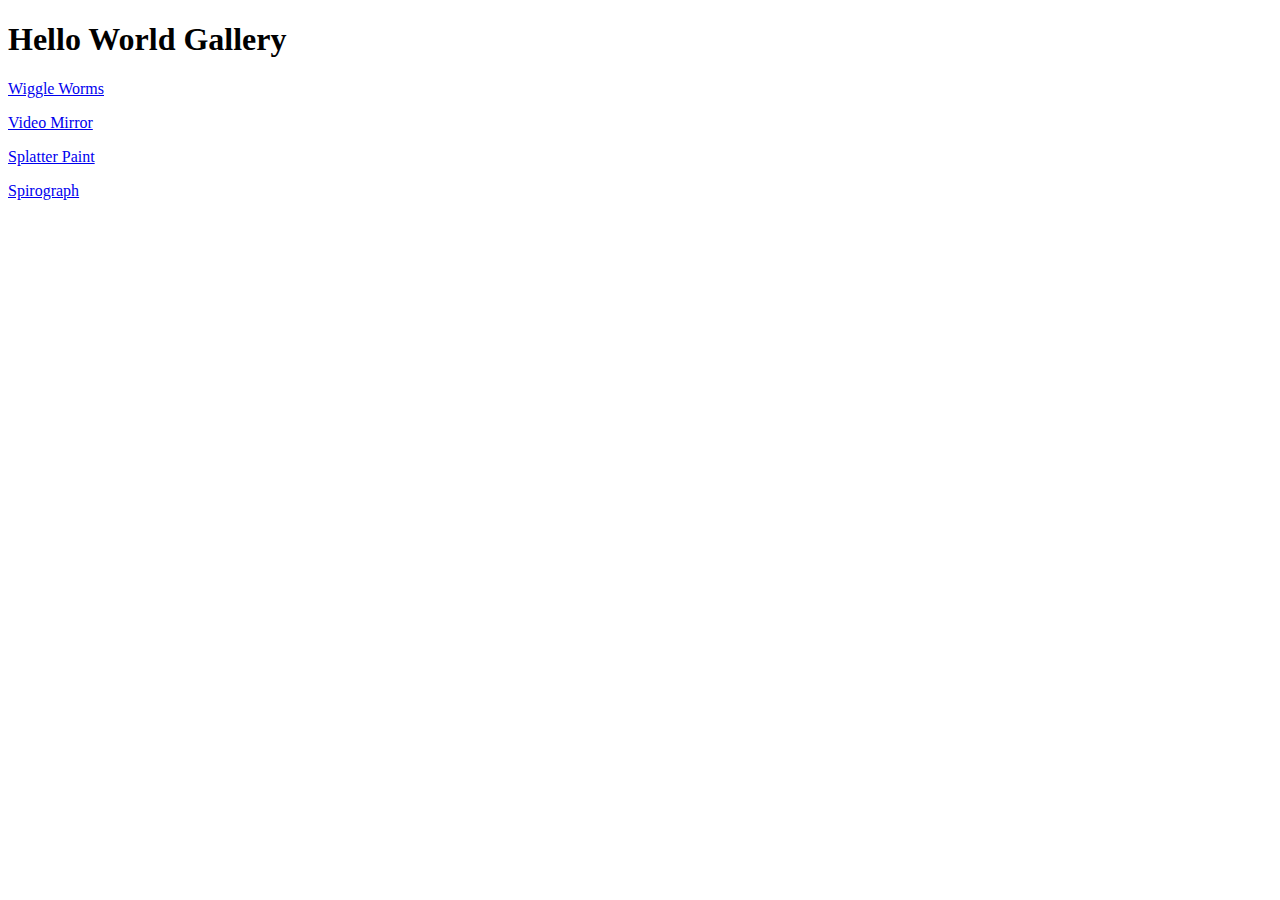
==== index.html @ 4dc43a89 "update links" ====
<!DOCTYPE html>
<html lang="en">
  <head>
    <meta charset="utf-8" />
    <meta name="viewport" content="width=device-width, initial-scale=1.0">

    <title>Hello World Gallery</title>

    <link rel="stylesheet" type="text/css" href="style.css">

    <script src="libraries/p5.min.js"></script>
    <script src="libraries/p5.sound.min.js"></script>
  </head>

  <body>
    <script src="sketch.js"></script>
    <h1>Hello World Gallery</h1>
   <p><a href="https://sajump-ixd.github.io/helloworldgallery/WiggleWorms/index.html">Wiggle Worms</a></p>
   <p><a href="https://sajump-ixd.github.io/helloworldgallery/VideoMirror/index.html">Video Mirror</a></p>
   <p><a href="https://sajump-ixd.github.io/helloworldgallery/SplatterPaint/index.html">Splatter Paint</a></p>
   <p><a href="https://sajump-ixd.github.io/helloworldgallery/Spirograph/index.html">Spirograph</a></p>
  </body>

</html>
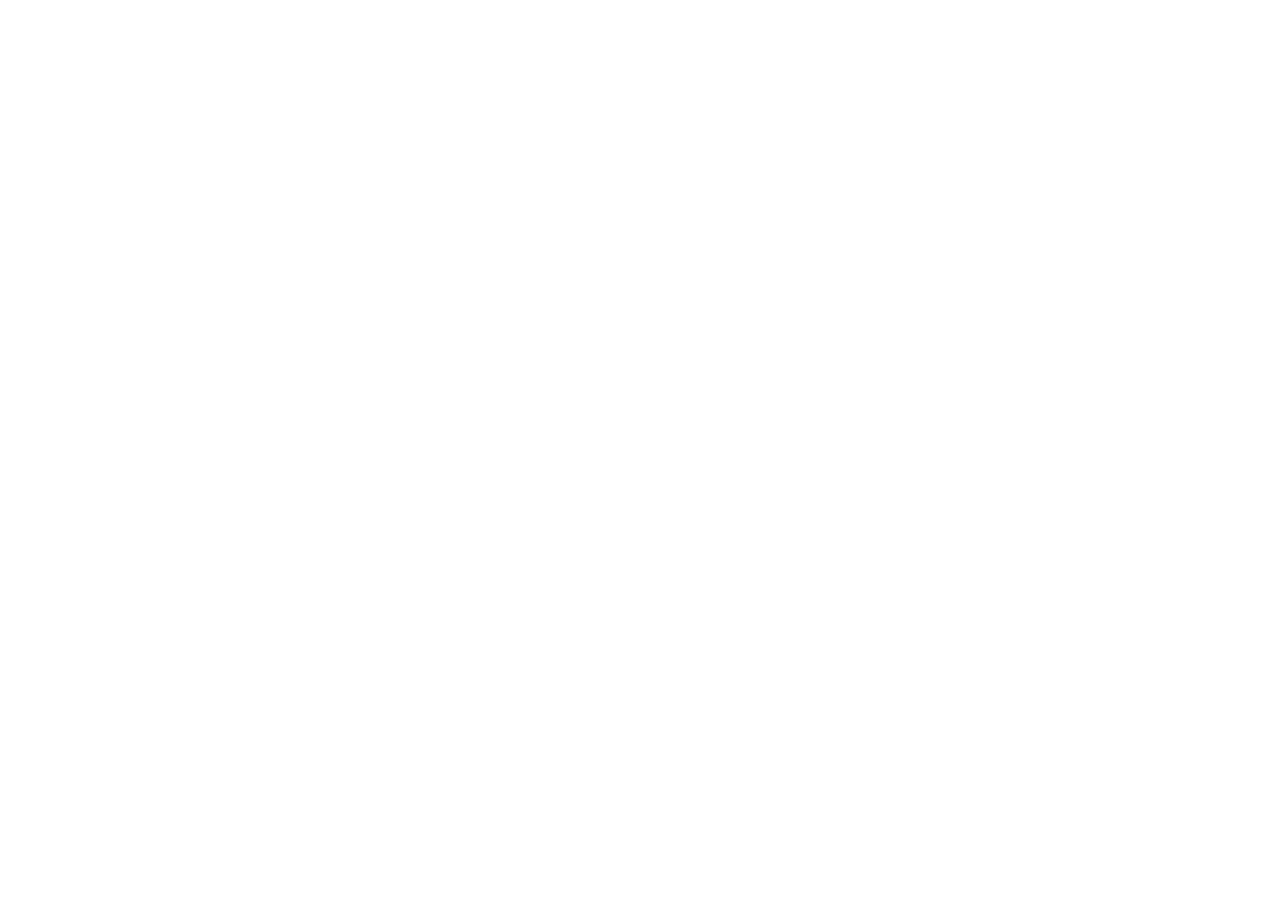
==== commit 4ad32f80: "title, pause, tails" ====
--- a/index.html
+++ b/index.html
@@ -4,7 +4,7 @@
     <meta charset="utf-8" />
     <meta name="viewport" content="width=device-width, initial-scale=1.0">
 
-    <title>Hello World Gallery</title>
+    <title>Wiggle Worms</title>
 
     <link rel="stylesheet" type="text/css" href="style.css">
 
@@ -14,11 +14,5 @@
 
   <body>
     <script src="sketch.js"></script>
-    <h1>Hello World Gallery</h1>
-   <p><a href="https://sajump-ixd.github.io/helloworldgallery/WiggleWorms/index.html">Wiggle Worms</a></p>
-   <p><a href="https://sajump-ixd.github.io/helloworldgallery/VideoMirror/index.html">Video Mirror</a></p>
-   <p><a href="https://sajump-ixd.github.io/helloworldgallery/SplatterPaint/index.html">Splatter Paint</a></p>
-   <p><a href="https://sajump-ixd.github.io/helloworldgallery/Spirograph/index.html">Spirograph</a></p>
   </body>
-
 </html>
--- a/style.css
+++ b/style.css
@@ -0,0 +1,41 @@
+html, body {
+  margin: 0;
+  padding: 0;
+  font-family: Sans-Serif;
+}
+
+div {
+  display: inline-block;
+  height: 30px;
+  padding: 15px;
+  width: 120px;
+}
+
+button {
+  display: inline-block;
+  background-color: #2471A3;
+  width: 100%;
+  height: 100%;
+  color: white;
+  border: none;
+  border-radius: 2px;
+  
+}
+
+.button:hover {
+  background-color: white; 
+  color:  #2471A3;
+  border: 2px solid  #2471A3; 
+}
+
+a {
+  color: #2471A3;
+  float: right;
+  margin-right: 30px;
+  margin-top: 30px;
+}
+
+canvas {
+  display: block;
+}
+
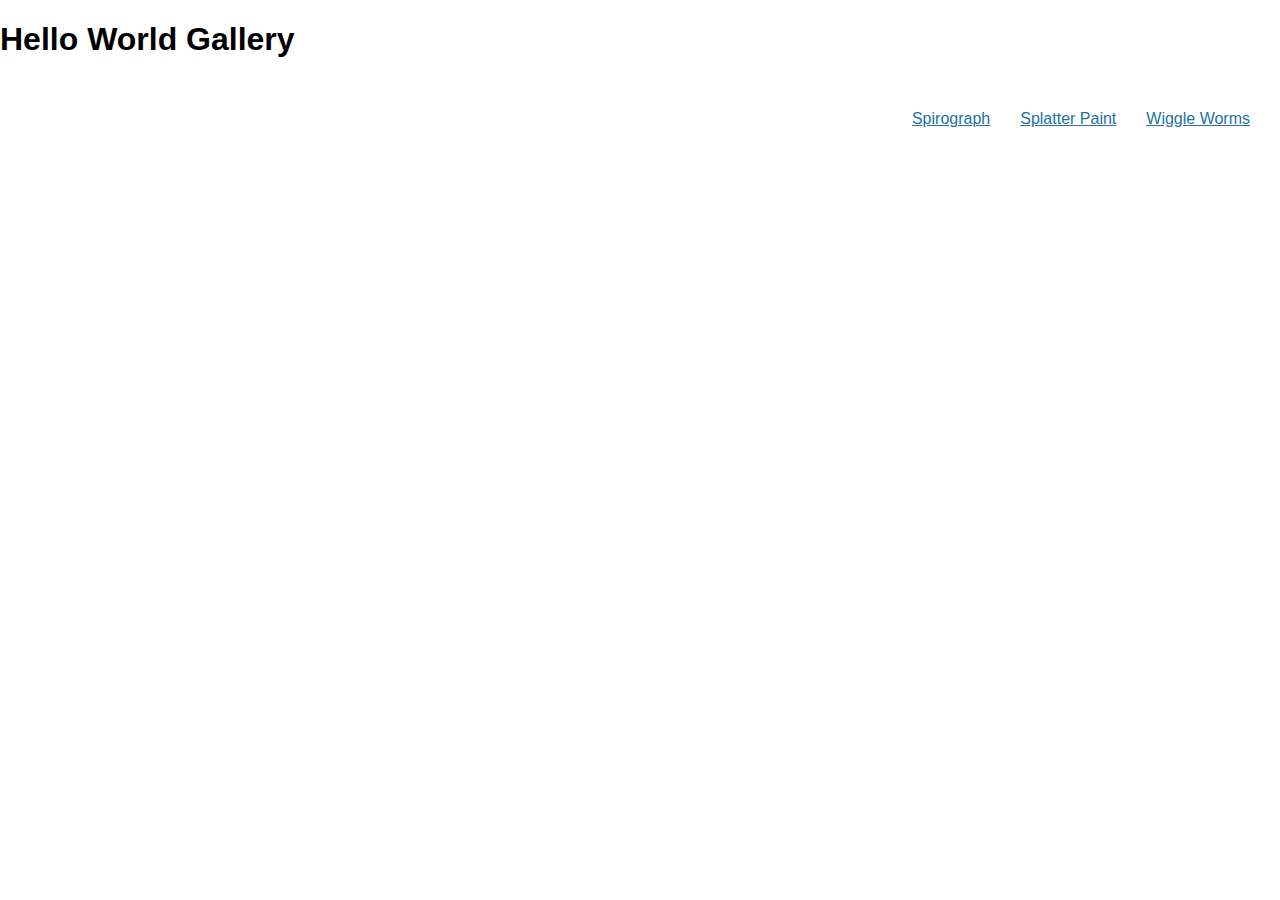
==== commit af5ef262: "Add files via upload" ====
--- a/index.html
+++ b/index.html
@@ -4,7 +4,7 @@
     <meta charset="utf-8" />
     <meta name="viewport" content="width=device-width, initial-scale=1.0">
 
-    <title>Wiggle Worms</title>
+    <title>Hello World Gallery</title>
 
     <link rel="stylesheet" type="text/css" href="style.css">
 
@@ -14,5 +14,10 @@
 
   <body>
     <script src="sketch.js"></script>
+    <h1>Hello World Gallery</h1>
+   <p><a href="https://sajump-ixd.github.io/helloworldgallery/WiggleWorms/index.html">Wiggle Worms</a></p>
+   <p><a href="https://sajump-ixd.github.io/helloworldgallery/SplatterPaint/index.html">Splatter Paint</a></p>
+   <p><a href="https://sajump-ixd.github.io/helloworldgallery/Spirograph/index.html">Spirograph</a></p>
   </body>
+
 </html>
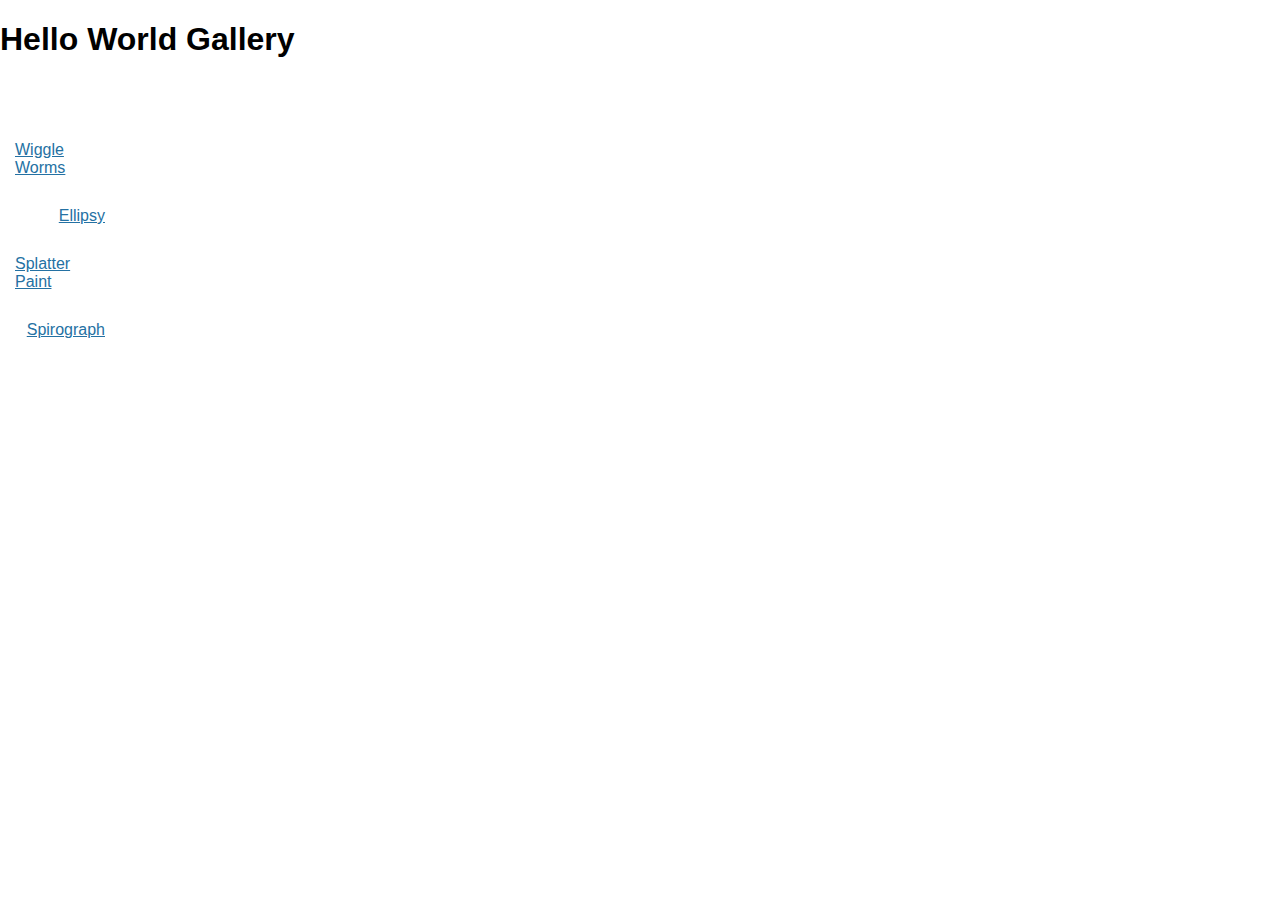
==== commit 0597ddcf: "add new link to new project" ====
--- a/index.html
+++ b/index.html
@@ -3,7 +3,8 @@
   <head>
     <meta charset="utf-8" />
     <meta name="viewport" content="width=device-width, initial-scale=1.0">
-
+    <link rel="preconnect" href="https://fonts.gstatic.com">
+    <link href="https://fonts.googleapis.com/css2?family=IBM+Plex+Mono:wght@200;400;600&display=swap" rel="stylesheet">
     <title>Hello World Gallery</title>
 
     <link rel="stylesheet" type="text/css" href="style.css">
@@ -14,10 +15,17 @@
 
   <body>
     <script src="sketch.js"></script>
-    <h1>Hello World Gallery</h1>
+    
+
+    <class="title">
+      <h1>Hello World Gallery</h1>
+    
+    <div>
    <p><a href="https://sajump-ixd.github.io/helloworldgallery/WiggleWorms/index.html">Wiggle Worms</a></p>
+   <p><a href="https://sajump-ixd.github.io/helloworldgallery/Ellipsy/index.html">Ellipsy</a></p>
    <p><a href="https://sajump-ixd.github.io/helloworldgallery/SplatterPaint/index.html">Splatter Paint</a></p>
    <p><a href="https://sajump-ixd.github.io/helloworldgallery/Spirograph/index.html">Spirograph</a></p>
+  </div>
   </body>
 
 </html>
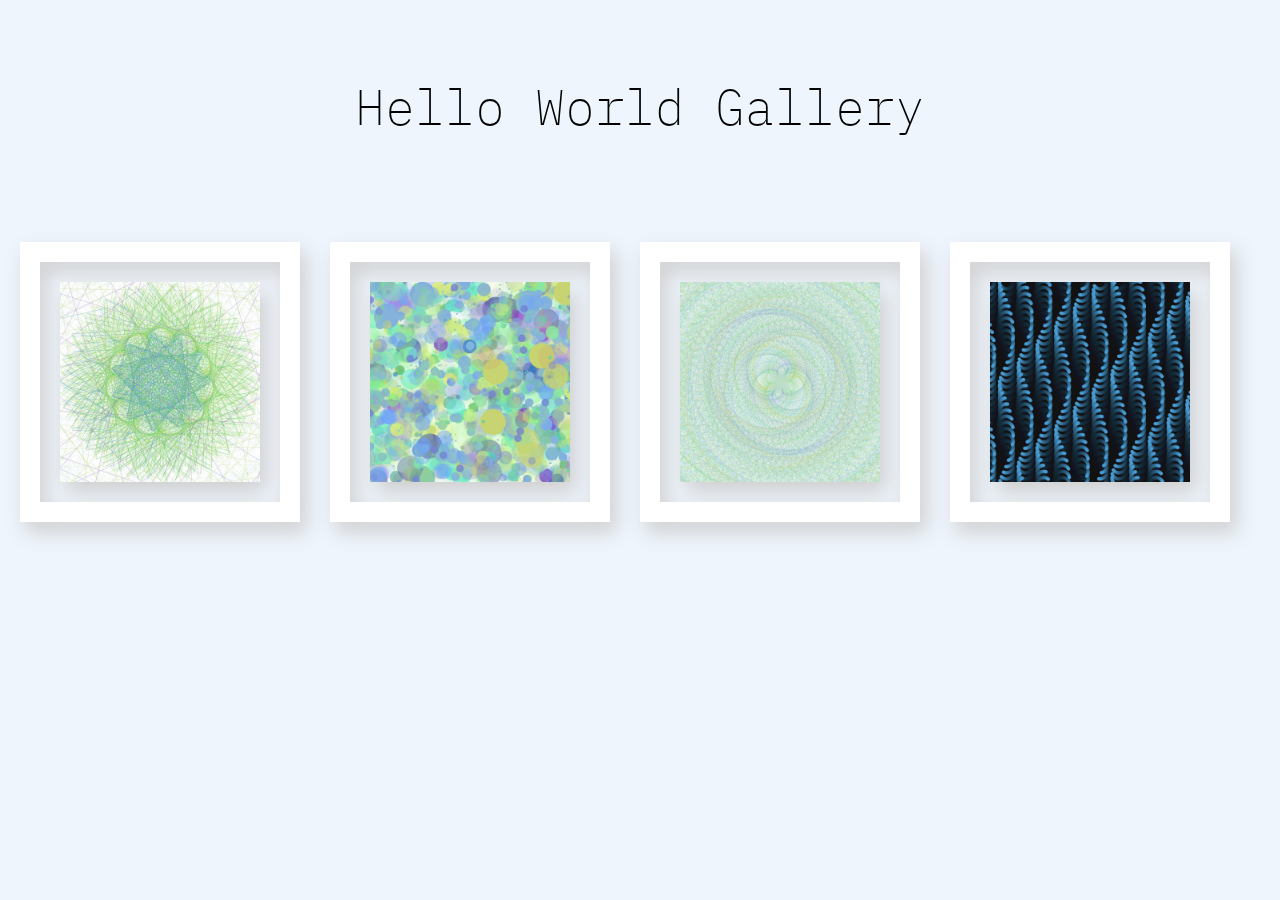
==== commit 998f37cf: "styled everything and added photos" ====
--- a/index.html
+++ b/index.html
@@ -17,15 +17,18 @@
     <script src="sketch.js"></script>
     
 
-    <class="title">
+    <div class="title">
       <h1>Hello World Gallery</h1>
+    </div>
     
-    <div>
-   <p><a href="https://sajump-ixd.github.io/helloworldgallery/WiggleWorms/index.html">Wiggle Worms</a></p>
-   <p><a href="https://sajump-ixd.github.io/helloworldgallery/Ellipsy/index.html">Ellipsy</a></p>
-   <p><a href="https://sajump-ixd.github.io/helloworldgallery/SplatterPaint/index.html">Splatter Paint</a></p>
-   <p><a href="https://sajump-ixd.github.io/helloworldgallery/Spirograph/index.html">Spirograph</a></p>
-  </div>
-  </body>
+  
 
+<div class="art">  
+  <a href="https://sajump-ixd.github.io/helloworldgallery/Spirograph/index.html"><img src="/Photos/Spiro.jpg"></a>
+  <a href="https://sajump-ixd.github.io/helloworldgallery/SplatterPaint/index.html"><img src="/Photos/Splatter.jpg"></a>
+  <a href="https://sajump-ixd.github.io/helloworldgallery/Ellipsy/index.html"><img src="/Photos/Ellip.jpg"></a>
+  <a href="https://sajump-ixd.github.io/helloworldgallery/WiggleWorms/index.html"><img src="/Photos/WW.jpg"></a>
+  
+</div>
+</body>
 </html>
--- a/style.css
+++ b/style.css
@@ -1,24 +1,38 @@
 html, body {
   margin: 0;
   padding: 0;
-  font-family: Sans-Serif;
+  font-family: 'IBM Plex Mono', monospace;
+  background-color: rgb(238, 245, 253);
 }
 
 div {
-  display: inline-block;
-  height: 30px;
-  padding: 15px;
-  width: 120px;
+  display: flex;
+  flex-wrap: wrap;
+  flex-direction: row;
+  justify-content: center;
+  align-content: center;
+
 }
+
+h1 {
+  font-weight: 200;
+  font-size: 50px;
+  padding: 40px;
+}
+
+
+
 
 button {
   display: inline-block;
   background-color: #2471A3;
+  font-family: 'IBM Plex Mono', monospace;
   width: 100%;
   height: 100%;
   color: white;
   border: none;
-  border-radius: 2px;
+  border-radius: 20px;
+  font-size: 18px;
   
 }
 
@@ -33,9 +47,39 @@
   float: right;
   margin-right: 30px;
   margin-top: 30px;
+  font-weight: 600;
+}
+
+a img {     
+  border: 20px solid white;
+  padding: 20px;
+  width: 200px;
+  height: 200px;
+  flex-shrink: 4;
+  filter: drop-shadow(6px 10px 10px #cecece);
 }
 
 canvas {
   display: block;
 }
 
+
+@media only screen and (max-width: 480px) {
+  h1 {
+    font-weight: 200;
+    font-size: 28px;
+    padding: 20px;
+  }
+
+  div {
+    display: inline-flex;
+    justify-content: center;
+    align-content: center;
+
+    
+    
+  
+  }
+  
+  
+}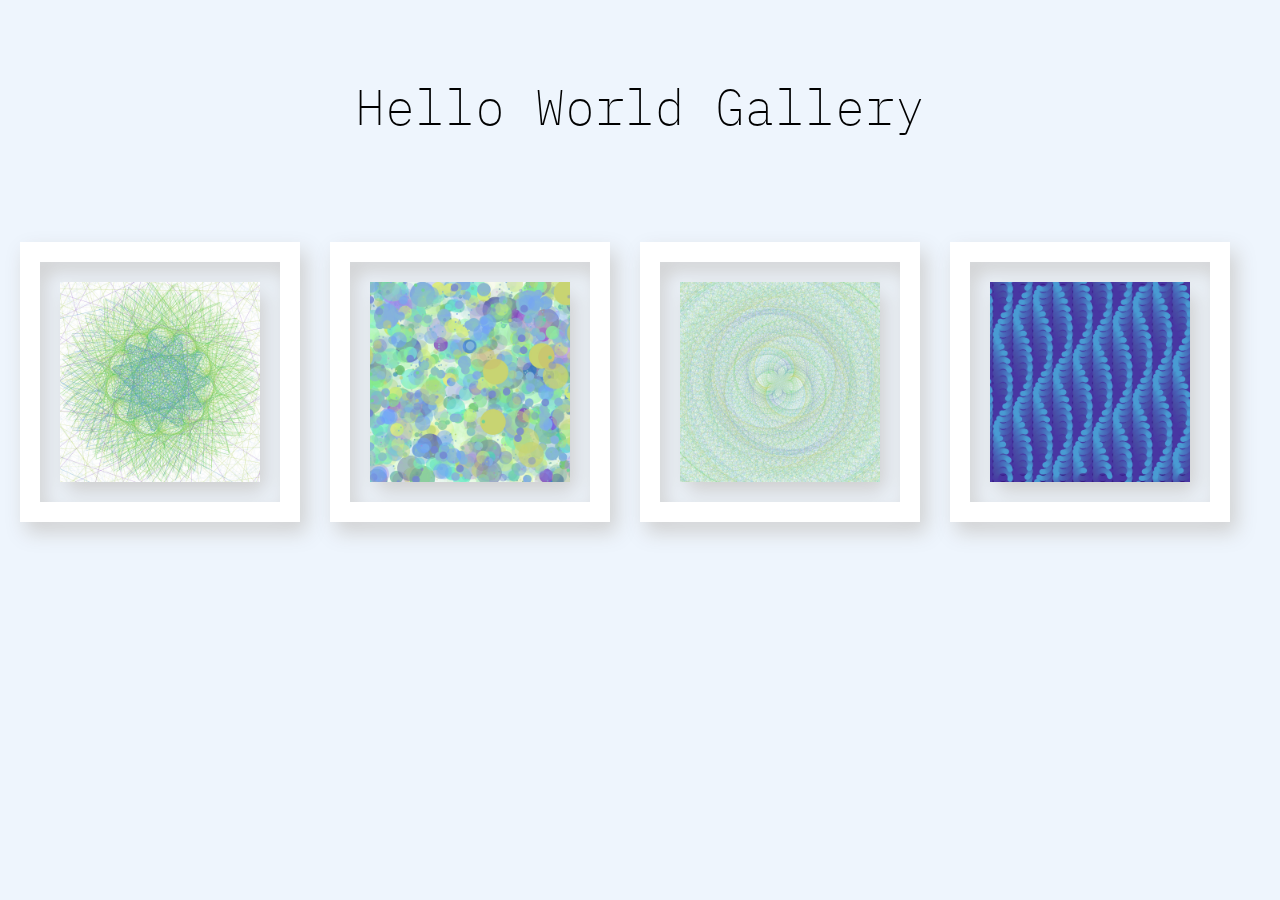
==== commit f36dcd1e: "Add files via upload" ====
--- a/index.html
+++ b/index.html
@@ -24,10 +24,10 @@
   
 
 <div class="art">  
-  <a href="https://sajump-ixd.github.io/helloworldgallery/Spirograph/index.html"><img src="/Photos/Spiro.jpg"></a>
-  <a href="https://sajump-ixd.github.io/helloworldgallery/SplatterPaint/index.html"><img src="/Photos/Splatter.jpg"></a>
-  <a href="https://sajump-ixd.github.io/helloworldgallery/Ellipsy/index.html"><img src="/Photos/Ellip.jpg"></a>
-  <a href="https://sajump-ixd.github.io/helloworldgallery/WiggleWorms/index.html"><img src="/Photos/WW.jpg"></a>
+  <a href="https://sajump-ixd.github.io/helloworldgallery/Spirograph/index.html"><img src="https://sajump-ixd.github.io/helloworldgallery/Photos/Spiro.jpg"></a>
+  <a href="https://sajump-ixd.github.io/helloworldgallery/SplatterPaint/index.html"><img src="https://sajump-ixd.github.io/helloworldgallery/Photos/Splatter.jpg"></a>
+  <a href="https://sajump-ixd.github.io/helloworldgallery/Ellipsy/index.html"><img src="https://sajump-ixd.github.io/helloworldgallery/Photos/Ellip.jpg"></a>
+  <a href="https://sajump-ixd.github.io/helloworldgallery/WiggleWorms/index.html"><img src="https://sajump-ixd.github.io/helloworldgallery/Photos/Wiggle.jpg"></a>
   
 </div>
 </body>
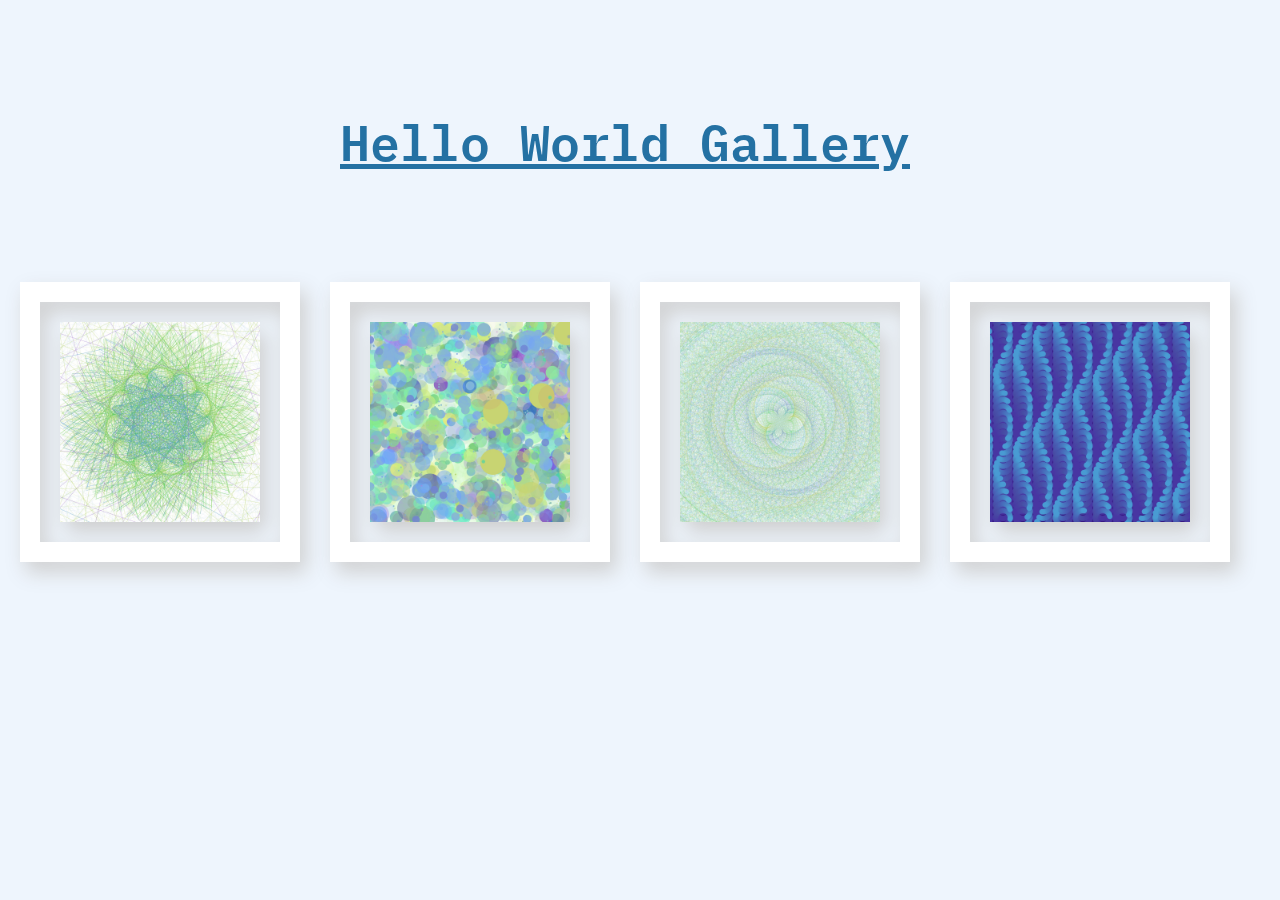
==== commit d6a06b91: "added About page and made the gallery title link" ====
--- a/index.html
+++ b/index.html
@@ -18,7 +18,7 @@
     
 
     <div class="title">
-      <h1>Hello World Gallery</h1>
+      <h1><a href="https://sajump-ixd.github.io/helloworldgallery/About/index.html">Hello World Gallery</a></h1>
     </div>
     
   
@@ -28,7 +28,6 @@
   <a href="https://sajump-ixd.github.io/helloworldgallery/SplatterPaint/index.html"><img src="https://sajump-ixd.github.io/helloworldgallery/Photos/Splatter.jpg"></a>
   <a href="https://sajump-ixd.github.io/helloworldgallery/Ellipsy/index.html"><img src="https://sajump-ixd.github.io/helloworldgallery/Photos/Ellip.jpg"></a>
   <a href="https://sajump-ixd.github.io/helloworldgallery/WiggleWorms/index.html"><img src="https://sajump-ixd.github.io/helloworldgallery/Photos/Wiggle.jpg"></a>
-  
 </div>
 </body>
 </html>
